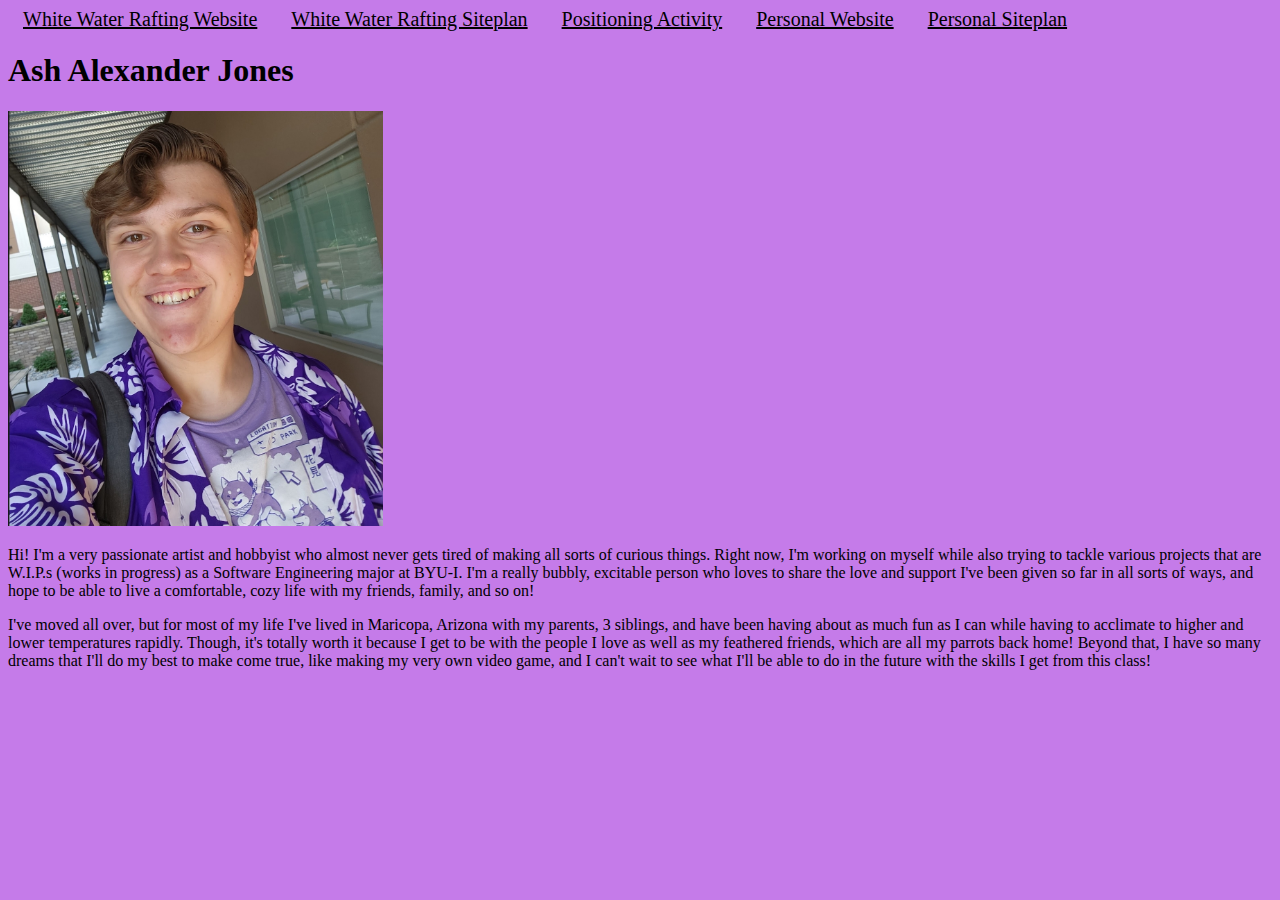
==== index.html @ 4f125ea3 "Developed a website, changing colors, fonts, and so on." ====
<!DOCTYPE html>
<html lang="en">
    <head>
        <meta charset="UTF-8">
        <meta name="viewport" content="width=device-width, initial-scale=1.0">
        <title>WDD130 | Home</title>
        <link href="styles.css" 
        rel="stylesheet">
    </head>
    <body>
        <nav>
            <a href="wwr/index.html">White Water Rafting Website</a>
            <a href="wwr/site-plan-rafting.html">White Water Rafting Siteplan</a>
            <a href="positioning.html">Positioning Activity</a>
            <a href="#">Personal Website</a>
            <a href="#">Personal Siteplan</a>
        </nav>
        <h1>Ash Alexander Jones</h1>
        <img width="375x" length="400px" src="images/violettt.jpg" alt="Image of me">
        <p> Hi! I'm a very passionate artist and hobbyist who almost never gets tired of making all sorts of curious things. Right now, I'm working
            on myself while also trying to tackle various projects that are W.I.P.s (works in progress) as a Software Engineering major at BYU-I.
            I'm a really bubbly, excitable person who loves to share the love and support I've been given so far in all sorts of ways, and hope to
            be able to live a comfortable, cozy life with my friends, family, and so on!

        </p>

            I've moved all over, but for most of my life I've lived in Maricopa, Arizona with my parents, 3 siblings, and have been having about as much fun 
            as I can while having to acclimate to higher and lower temperatures rapidly. Though, it's totally worth it because I get to be with the people I 
            love as well as my feathered friends, which are all my parrots back home! Beyond that, I have so many dreams that I'll do my best to make come true, 
            like making my very own video game, and I can't wait to see what I'll be able to do in the future with the skills I get from this class!
        </p>
    </body>
</html>
---- styles.css ----
body {
    background-color: rgba(177, 79, 226, 0.748);
    font-family: Georgia, 'Times New Roman', Times, serif;
}

a{
    padding: 15px;
    color: black;
    font-size: 20px;
}
img{
    width: 375px;
}
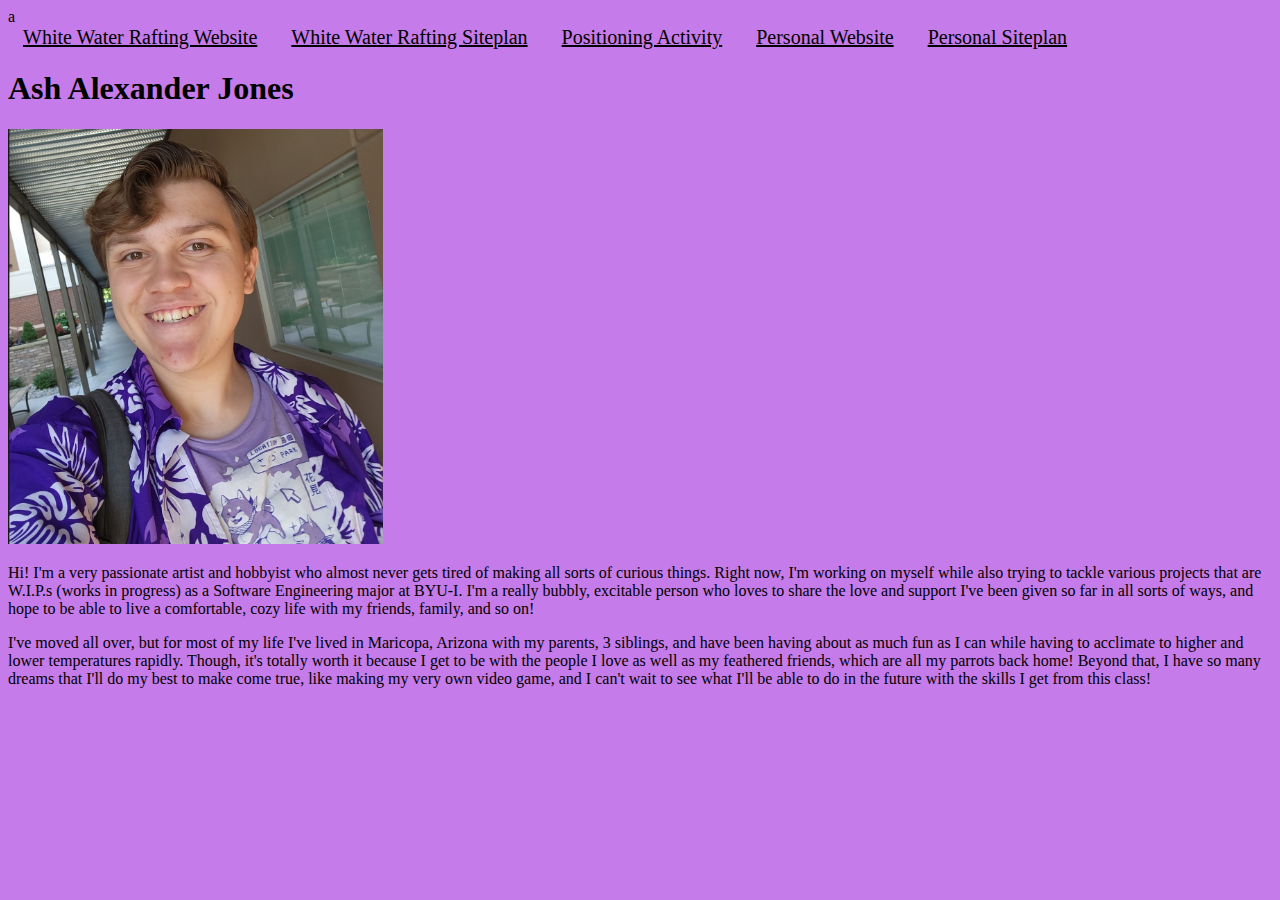
==== commit 999c8bd0: "Test" ====
--- a/index.html
+++ b/index.html
@@ -1,7 +1,7 @@
 <!DOCTYPE html>
 <html lang="en">
     <head>
-        <meta charset="UTF-8">
+        <meta charset="UTF-8"> a
         <meta name="viewport" content="width=device-width, initial-scale=1.0">
         <title>WDD130 | Home</title>
         <link href="styles.css" 
--- a/styles.css
+++ b/styles.css
@@ -1,6 +1,6 @@
 body {
     background-color: rgba(177, 79, 226, 0.748);
-    font-family: Georgia, 'Times New Roman', Times, serif;
+    font-family: Georgia, 'Times New Roman', Times, serif; 
 }
 
 a{
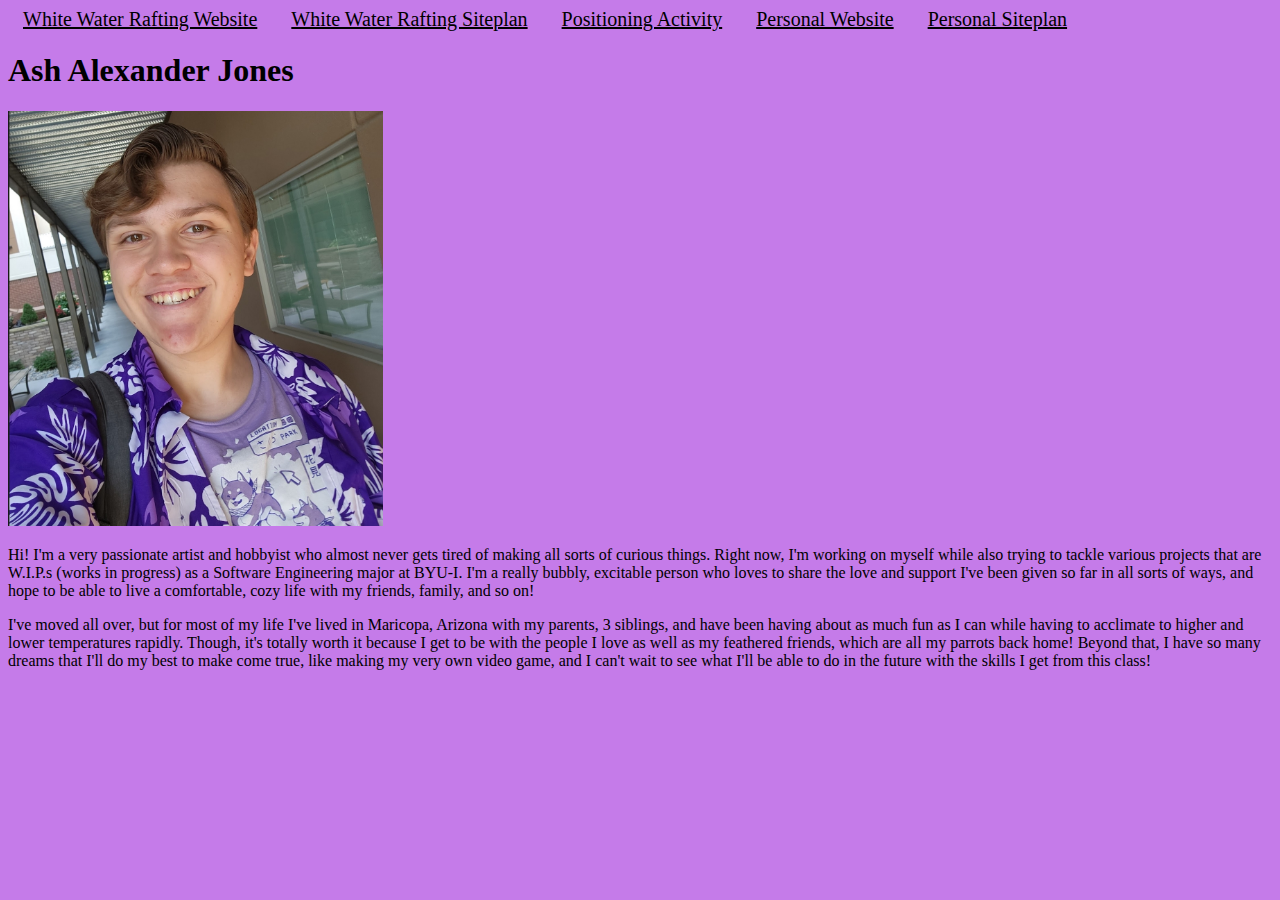
==== commit 5451a81a: "No more a at the top" ====
--- a/index.html
+++ b/index.html
@@ -1,7 +1,7 @@
 <!DOCTYPE html>
 <html lang="en">
     <head>
-        <meta charset="UTF-8"> a
+        <meta charset="UTF-8">
         <meta name="viewport" content="width=device-width, initial-scale=1.0">
         <title>WDD130 | Home</title>
         <link href="styles.css" 
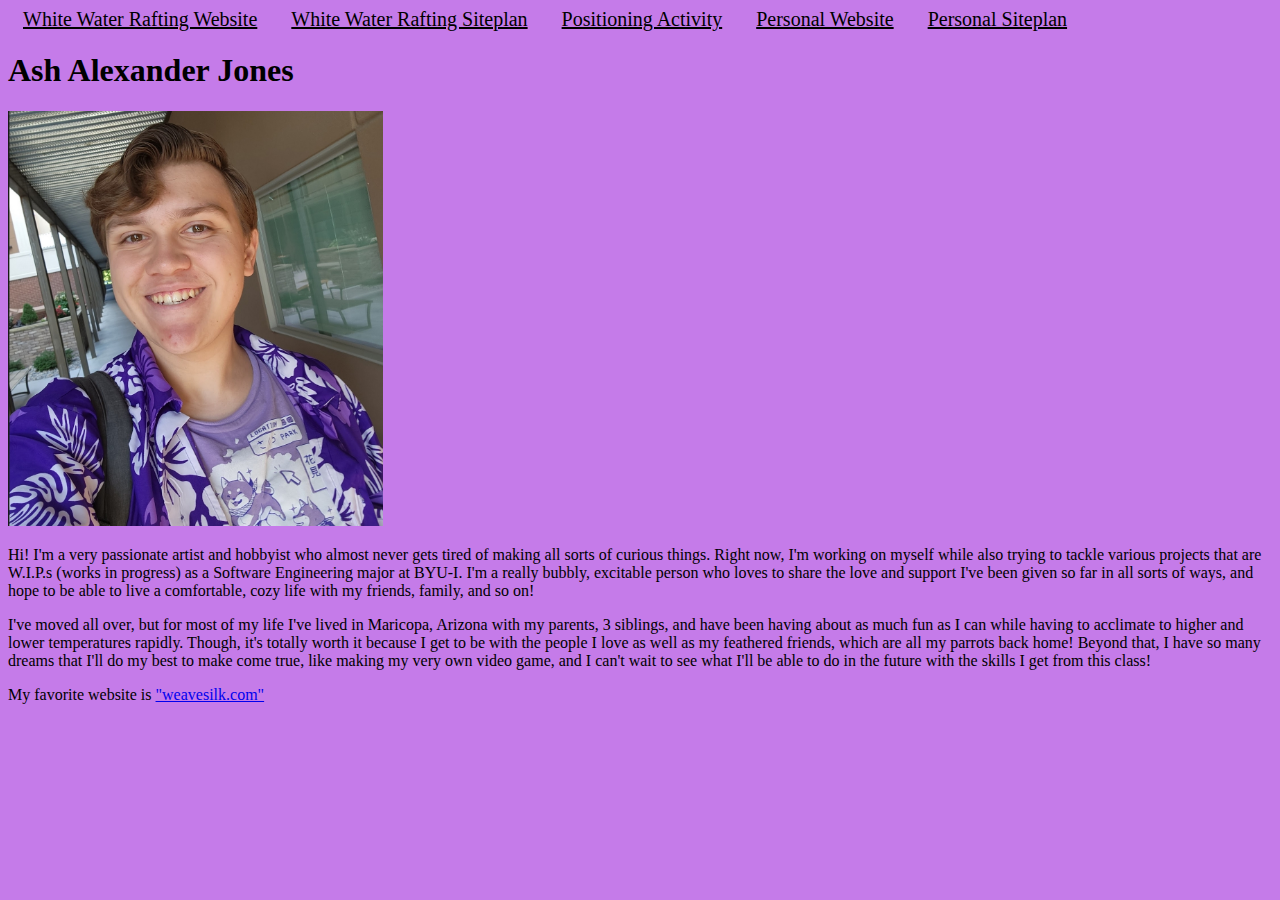
==== commit 3f9c0696: "Curious about if the link will work." ====
--- a/index.html
+++ b/index.html
@@ -8,26 +8,36 @@
         rel="stylesheet">
     </head>
     <body>
-        <nav>
-            <a href="wwr/index.html">White Water Rafting Website</a>
-            <a href="wwr/site-plan-rafting.html">White Water Rafting Siteplan</a>
-            <a href="positioning.html">Positioning Activity</a>
-            <a href="#">Personal Website</a>
-            <a href="#">Personal Siteplan</a>
-        </nav>
-        <h1>Ash Alexander Jones</h1>
-        <img width="375x" length="400px" src="images/violettt.jpg" alt="Image of me">
-        <p> Hi! I'm a very passionate artist and hobbyist who almost never gets tired of making all sorts of curious things. Right now, I'm working
-            on myself while also trying to tackle various projects that are W.I.P.s (works in progress) as a Software Engineering major at BYU-I.
-            I'm a really bubbly, excitable person who loves to share the love and support I've been given so far in all sorts of ways, and hope to
-            be able to live a comfortable, cozy life with my friends, family, and so on!
-
-        </p>
-
-            I've moved all over, but for most of my life I've lived in Maricopa, Arizona with my parents, 3 siblings, and have been having about as much fun 
-            as I can while having to acclimate to higher and lower temperatures rapidly. Though, it's totally worth it because I get to be with the people I 
-            love as well as my feathered friends, which are all my parrots back home! Beyond that, I have so many dreams that I'll do my best to make come true, 
-            like making my very own video game, and I can't wait to see what I'll be able to do in the future with the skills I get from this class!
-        </p>
+        <header>
+            <nav id="primary">
+                <a href="wwr/index.html">White Water Rafting Website</a>
+                <a href="wwr/site-plan-rafting.html">White Water Rafting Siteplan</a>
+                <a href="positioning.html">Positioning Activity</a>
+                <a href="#">Personal Website</a>
+                <a href="#">Personal Siteplan</a>
+            </nav>
+        </header>
+        <main>
+            <h1 id="main-topic">Ash Alexander Jones</h1>
+            <img width="375x" length="400px" src="images/violettt.jpg" alt="Image of me">
+            <p class="bigger"> 
+                Hi! I'm a very passionate artist and hobbyist who almost never gets tired of making all sorts of curious things. Right now, I'm working
+                on myself while also trying to tackle various projects that are W.I.P.s (works in progress) as a Software Engineering major at BYU-I.
+                I'm a really bubbly, excitable person who loves to share the love and support I've been given so far in all sorts of ways, and hope to
+                be able to live a comfortable, cozy life with my friends, family, and so on!
+            </p>
+            <p class="bigger">
+                I've moved all over, but for most of my life I've lived in Maricopa, Arizona with my parents, 3 siblings, and have been having about as much fun 
+                as I can while having to acclimate to higher and lower temperatures rapidly. Though, it's totally worth it because I get to be with the people I 
+                love as well as my feathered friends, which are all my parrots back home! Beyond that, I have so many dreams that I'll do my best to make come true, 
+                like making my very own video game, and I can't wait to see what I'll be able to do in the future with the skills I get from this class!
+            </p>
+        </main>
+        <footer>
+            <p>
+                My favorite website is <a href="weavesilk.com"> "weavesilk.com"</a>
+            </p>
+        </footer>
+        
     </body>
 </html>--- a/styles.css
+++ b/styles.css
@@ -3,11 +3,12 @@
     font-family: Georgia, 'Times New Roman', Times, serif; 
 }
 
-a{
+nav a{
     padding: 15px;
     color: black;
     font-size: 20px;
 }
+
 img{
     width: 375px;
 }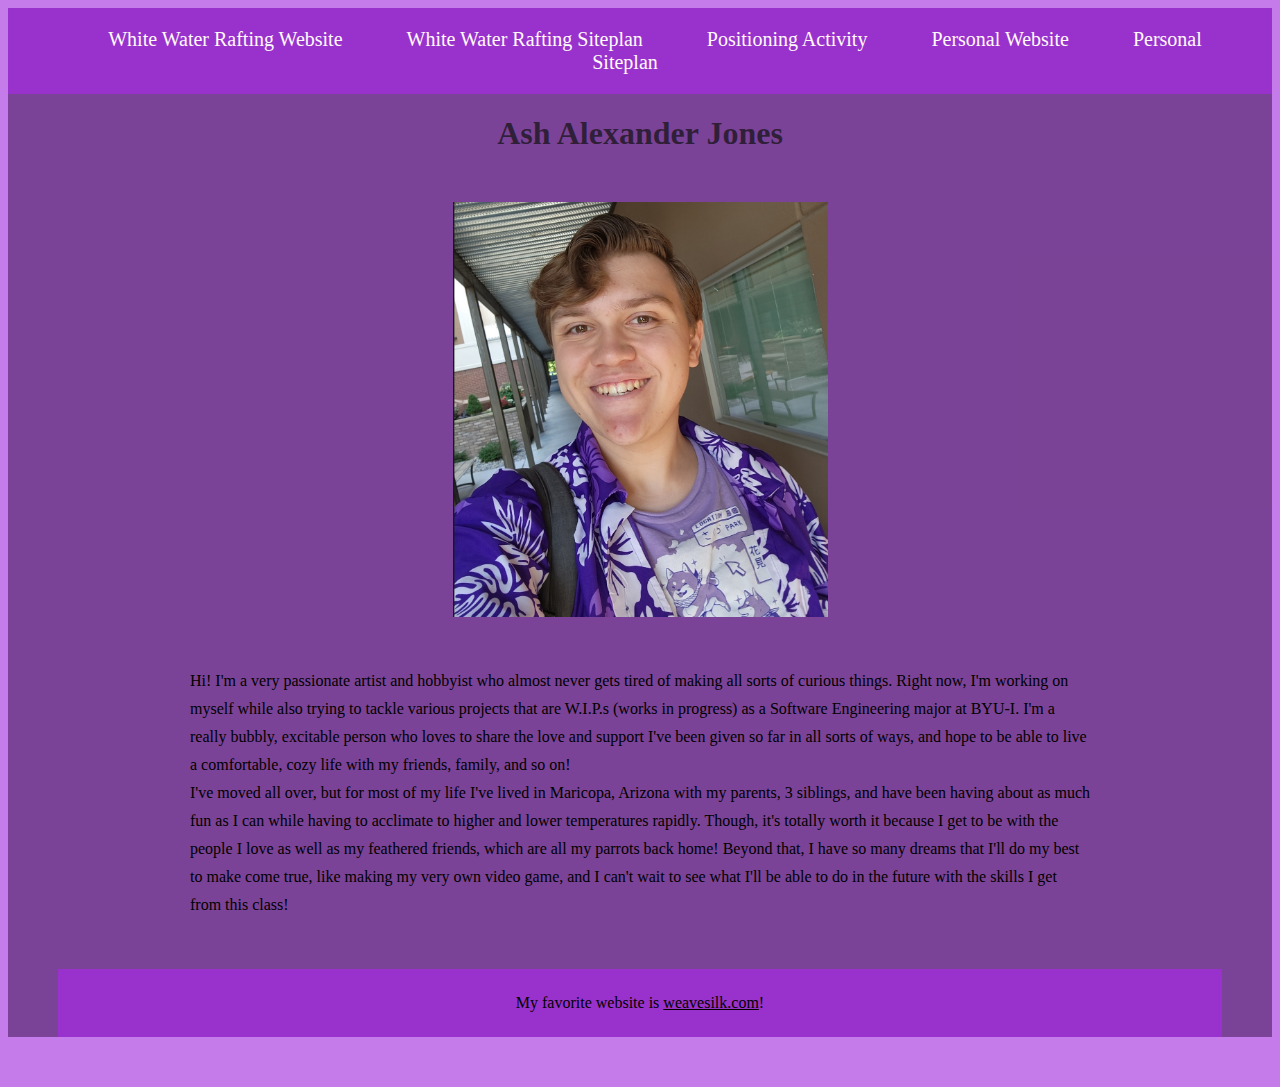
==== commit a93cd8f5: "We were shown a lot of ways to edit the css and index in class!" ====
--- a/index.html
+++ b/index.html
@@ -4,40 +4,42 @@
         <meta charset="UTF-8">
         <meta name="viewport" content="width=device-width, initial-scale=1.0">
         <title>WDD130 | Home</title>
-        <link href="styles.css" 
-        rel="stylesheet">
+        <link href="styles.css" rel="stylesheet">
     </head>
     <body>
-        <header>
-            <nav id="primary">
-                <a href="wwr/index.html">White Water Rafting Website</a>
-                <a href="wwr/site-plan-rafting.html">White Water Rafting Siteplan</a>
-                <a href="positioning.html">Positioning Activity</a>
-                <a href="#">Personal Website</a>
-                <a href="#">Personal Siteplan</a>
-            </nav>
-        </header>
-        <main>
-            <h1 id="main-topic">Ash Alexander Jones</h1>
-            <img width="375x" length="400px" src="images/violettt.jpg" alt="Image of me">
-            <p class="bigger"> 
-                Hi! I'm a very passionate artist and hobbyist who almost never gets tired of making all sorts of curious things. Right now, I'm working
-                on myself while also trying to tackle various projects that are W.I.P.s (works in progress) as a Software Engineering major at BYU-I.
-                I'm a really bubbly, excitable person who loves to share the love and support I've been given so far in all sorts of ways, and hope to
-                be able to live a comfortable, cozy life with my friends, family, and so on!
-            </p>
-            <p class="bigger">
-                I've moved all over, but for most of my life I've lived in Maricopa, Arizona with my parents, 3 siblings, and have been having about as much fun 
-                as I can while having to acclimate to higher and lower temperatures rapidly. Though, it's totally worth it because I get to be with the people I 
-                love as well as my feathered friends, which are all my parrots back home! Beyond that, I have so many dreams that I'll do my best to make come true, 
-                like making my very own video game, and I can't wait to see what I'll be able to do in the future with the skills I get from this class!
-            </p>
-        </main>
-        <footer>
-            <p>
-                My favorite website is <a href="weavesilk.com"> "weavesilk.com"</a>
-            </p>
-        </footer>
-        
+        <div id="content">
+            <header>
+                <nav id="primary">
+                    <a href="wwr/index.html">White Water Rafting Website</a>
+                    <a href="wwr/site-plan-rafting.html">White Water Rafting Siteplan</a>
+                    <a href="positioning.html">Positioning Activity</a>
+                    <a href="#">Personal Website</a>
+                    <a href="#">Personal Siteplan</a>
+                </nav>
+            </header>
+            <main>
+                <h1 id="main-topic">Ash Alexander Jones</h1>
+                <div>
+                    <img width="375x" length="400px" src="images/violettt.jpg" alt="Image of me">
+                </div id="img-box">
+                <p> 
+                    Hi! I'm a very passionate artist and hobbyist who almost never gets tired of making all sorts of curious things. Right now, I'm working
+                    on myself while also trying to tackle various projects that are W.I.P.s (works in progress) as a Software Engineering major at BYU-I.
+                    I'm a really bubbly, excitable person who loves to share the love and support I've been given so far in all sorts of ways, and hope to
+                    be able to live a comfortable, cozy life with my friends, family, and so on!
+                </p>
+                <p>
+                    I've moved all over, but for most of my life I've lived in Maricopa, Arizona with my parents, 3 siblings, and have been having about as much fun 
+                    as I can while having to acclimate to higher and lower temperatures rapidly. Though, it's totally worth it because I get to be with the people I 
+                    love as well as my feathered friends, which are all my parrots back home! Beyond that, I have so many dreams that I'll do my best to make come true, 
+                    like making my very own video game, and I can't wait to see what I'll be able to do in the future with the skills I get from this class!
+                </p>
+            </main>
+            <footer>
+                <p>
+                    My favorite website is <a target="_blank" href="http://www.weavesilk.com"> weavesilk.com</a>!
+                </p>
+            </footer>
+        </div>
     </body>
 </html>--- a/styles.css
+++ b/styles.css
@@ -1,14 +1,58 @@
 body {
     background-color: rgba(177, 79, 226, 0.748);
     font-family: Georgia, 'Times New Roman', Times, serif; 
+}
+
+#content{
+    max-width: 1400px;
+    background-color: rgba(113, 59, 139, 0.877);
+    margin: 0 auto;
+}
+nav, footer{
+    background-color: darkorchid;
+    padding: 20px;
+    color: black;
+    text-align: center;
 }
 
 nav a{
     padding: 15px;
     color: black;
     font-size: 20px;
+    text-decoration: none;
+    color: snow;
+    margin: 15px;
+}
+
+nav a:hover{
+    background-color: azure;
+    color: slateblue;
+}
+
+h1{
+    text-align: center;
+}
+
+#main-topic{
+    color: rgba(19, 17, 19, 0.718)
 }
 
 img{
     width: 375px;
+    display: block;
+    margin: 50px auto;
+}
+p {
+    padding: 0 30px;
+    line-height: 1.75em;
+    width: 900px;
+    margin: 0 auto;
+}
+
+footer {
+    margin: 50px;
+}
+
+footer a{
+    color: black
 }